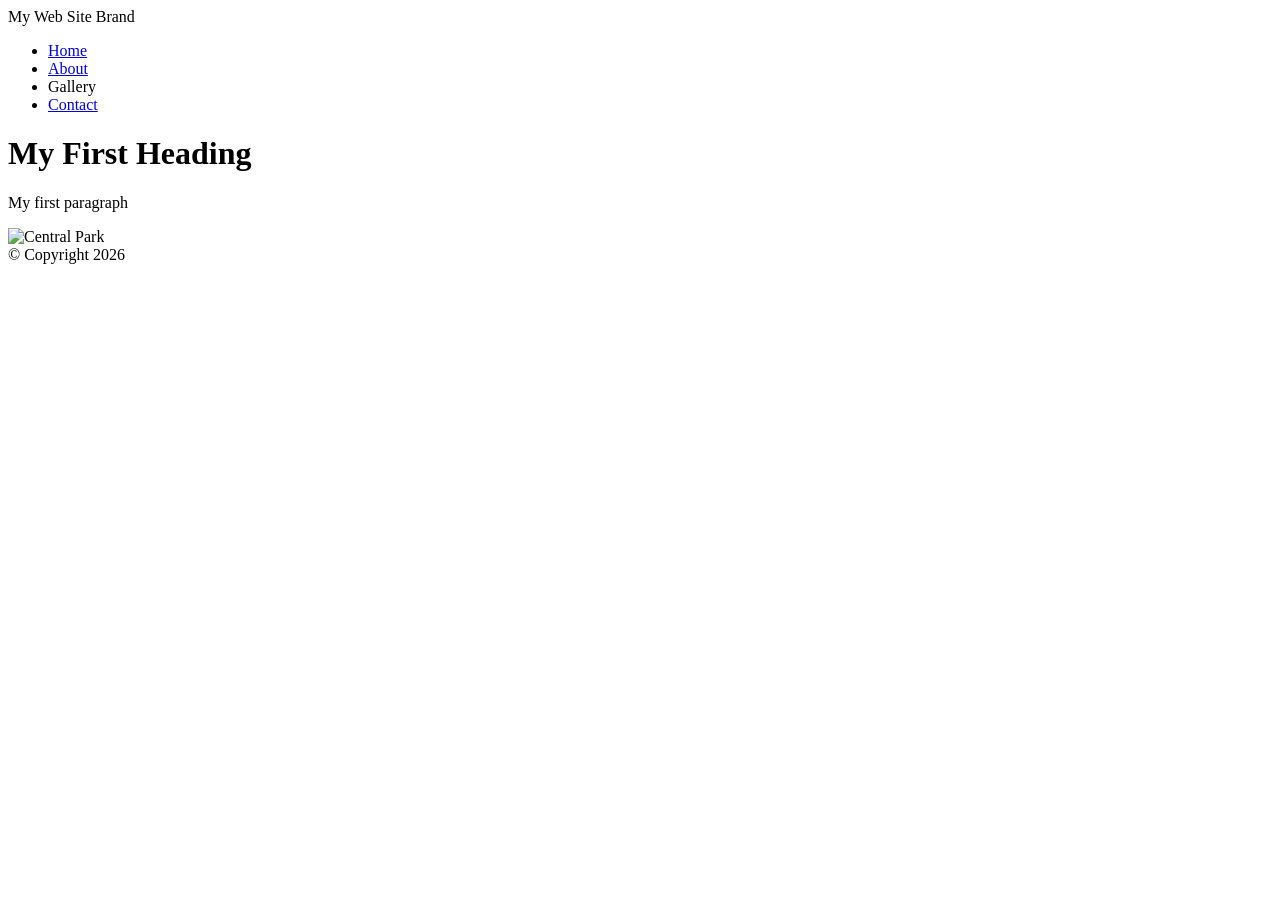
==== index.html @ 9611063a "Completed Week 1 Day 2 Tasks" ====
<!DOCTYPE html>
<html>
    <head>
        <title>My First Web Page</title>
    </head>
    <body>
        <!-- Container to wrap everything -->
        <div id="container">
            <!-- Brand of Website -->
            <header>My Web Site Brand</header>
            <!-- Mani Navigation -->
            <nav>
                <ul>
                    <li><a href="index.html">Home</a></li>
                    <li><a href="page2.html">About</a></li>
                    <li>Gallery</li>
                    <li><a href="page3.html">Contact</a></li>
                </ul>
            </nav>
            <!-- End Navigation -->
            <!-- Main Content -->
            <main>
                <h1>My First Heading</h1>
                <p>My first paragraph</p>
                <img src="images/central_park.jpg" alt="Central Park" width="500">
            </main>
            <!-- End of Main Content -->
            <!-- Footer Information -->
            <footer>&copy; Copyright 2026</footer>
        </div>
        <!-- End container -->
    </body>
</html>
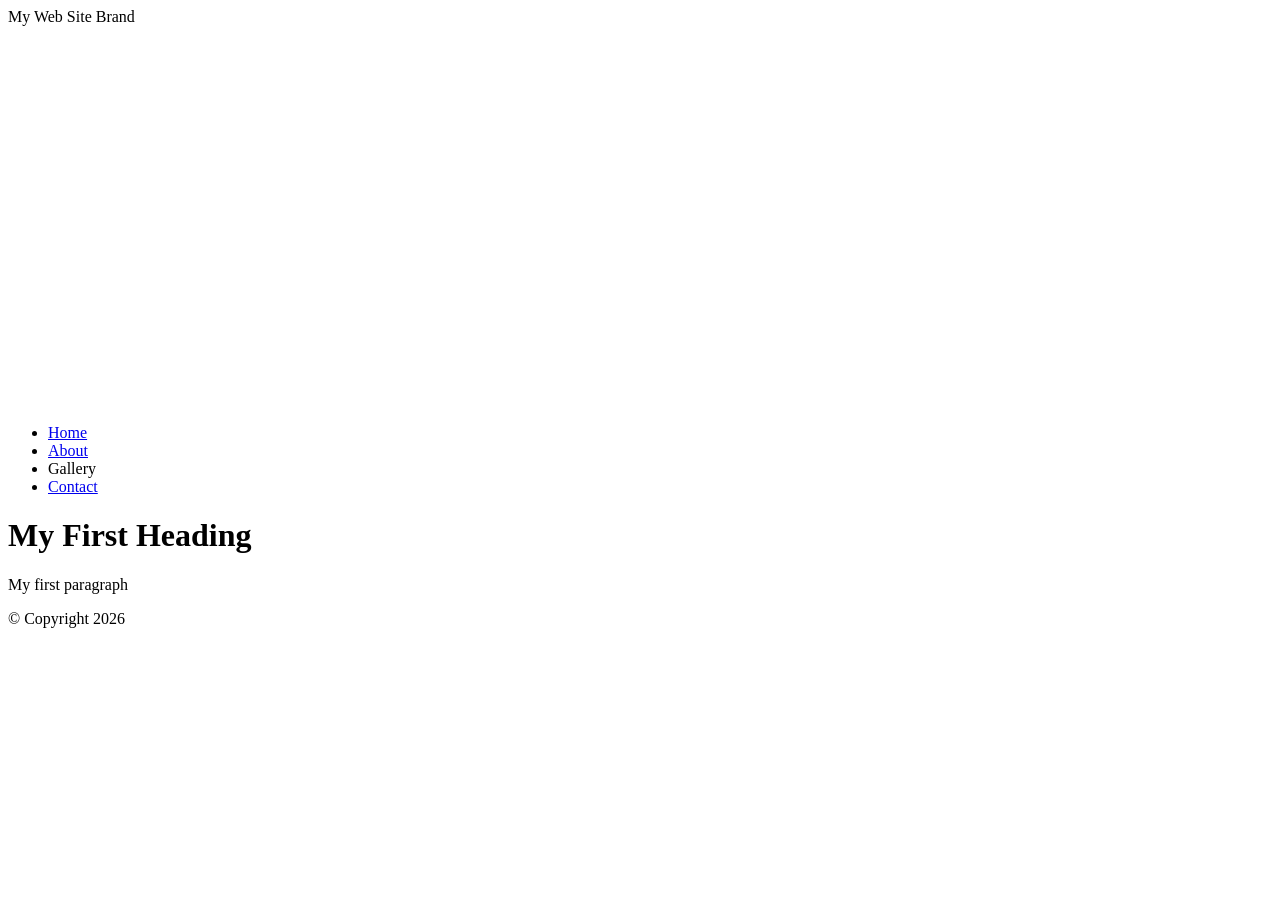
==== commit f93b67d1: "css commit 1" ====
--- a/index.html
+++ b/index.html
@@ -2,6 +2,16 @@
 <html>
     <head>
         <title>My First Web Page</title>
+        <!-- Embed Style Method -->
+         <style>
+            header {
+                background: url(images/central_park.jpg) 0 -200px no-repeat; /* image as background */
+                background-size: 1500px;
+                /* background-position: 0 -200px; */
+                /* background-repeat: no-repeat; */
+                height: 400px; /* give header some space to display the background image */
+            }
+         </style>
     </head>
     <body>
         <!-- Container to wrap everything -->
@@ -22,7 +32,6 @@
             <main>
                 <h1>My First Heading</h1>
                 <p>My first paragraph</p>
-                <img src="images/central_park.jpg" alt="Central Park" width="500">
             </main>
             <!-- End of Main Content -->
             <!-- Footer Information -->
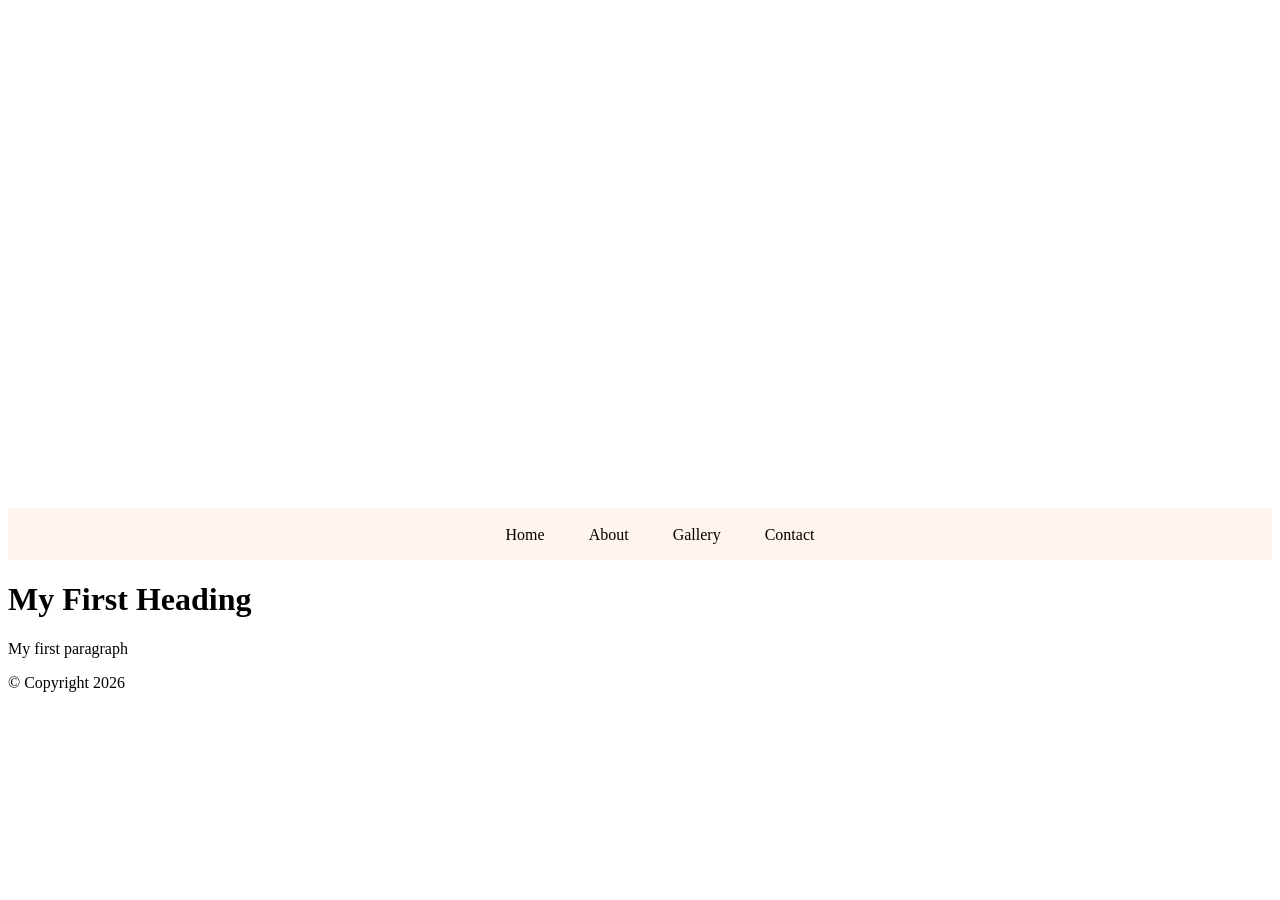
==== commit feeb8b12: "css commit 2" ====
--- a/index.html
+++ b/index.html
@@ -10,6 +10,36 @@
                 /* background-position: 0 -200px; */
                 /* background-repeat: no-repeat; */
                 height: 400px; /* give header some space to display the background image */
+                padding-top: 100px;
+                padding-left: 100px;
+                font-weight: bold;
+                font-family: Arial, Helvetica, sans-serif;
+            }
+            li {
+                list-style-type: none;
+                display: inline;
+                padding: 0 20px;
+            }
+            li a {
+                text-decoration: none;
+            }
+            li a:link {
+                color: #000; /* Before Click */
+            }
+            li a:visited {
+                color: #818db3; /* After click */
+            }
+            li a:hover {
+                color: #333; /* Mouse over */
+            }
+            li a:active {
+                color: #753a30; /* Mouse down */
+            }
+            nav {
+                background-color: rgb(255,245,238);
+                height: 50px;
+                text-align:center;
+                padding-top: 2px;
             }
          </style>
     </head>
@@ -17,7 +47,7 @@
         <!-- Container to wrap everything -->
         <div id="container">
             <!-- Brand of Website -->
-            <header>My Web Site Brand</header>
+            <header style="font-size:60px; color:#fff;">My Web Site Brand</header>
             <!-- Mani Navigation -->
             <nav>
                 <ul>
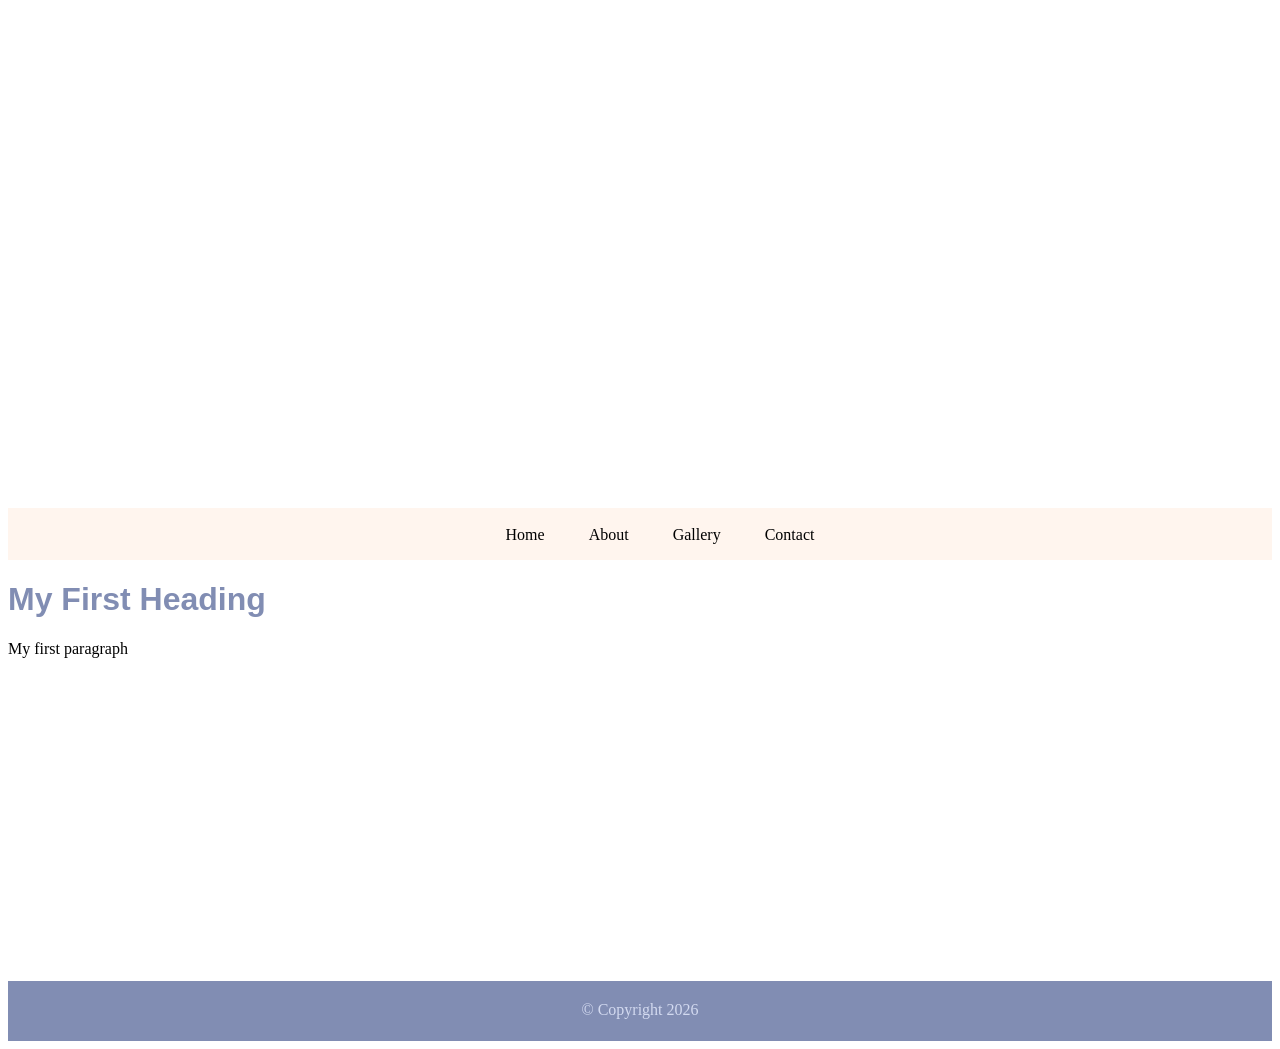
==== commit 4c4b34b5: "css commit 3" ====
--- a/index.html
+++ b/index.html
@@ -41,6 +41,20 @@
                 text-align:center;
                 padding-top: 2px;
             }
+            main {
+                height: 400px;
+            }
+            main h1 {
+                color:rgb(129,141,179);
+                font-family:arial;
+            }
+            footer {
+                height: 40px;
+                background-color: rgb(129,141,179);
+                text-align: center;
+                padding-top: 20px;
+                color: rgb(211,218,240);
+            }
          </style>
     </head>
     <body>
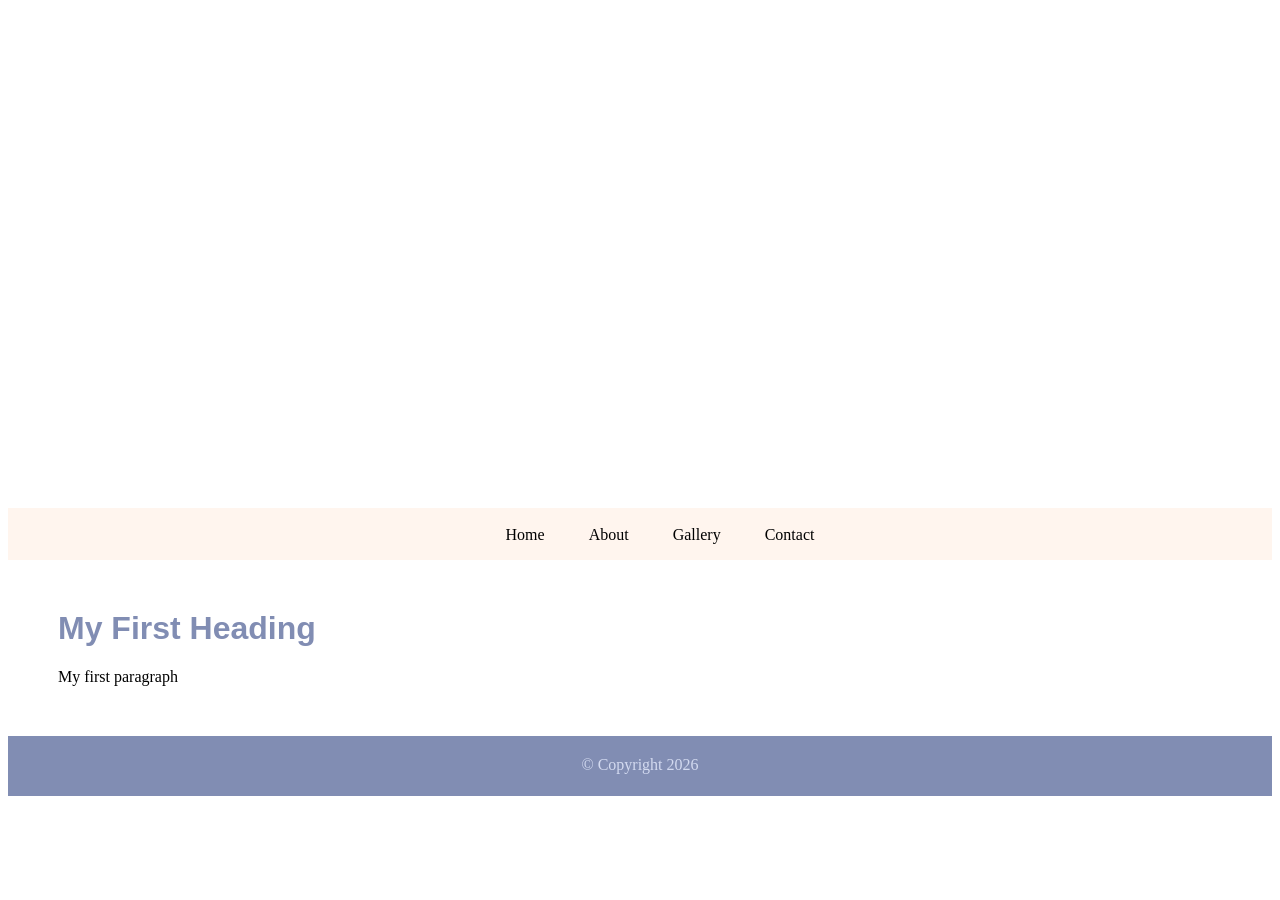
==== commit 4dbd45a6: "Added page 4" ====
--- a/index.html
+++ b/index.html
@@ -2,60 +2,7 @@
 <html>
     <head>
         <title>My First Web Page</title>
-        <!-- Embed Style Method -->
-         <style>
-            header {
-                background: url(images/central_park.jpg) 0 -200px no-repeat; /* image as background */
-                background-size: 1500px;
-                /* background-position: 0 -200px; */
-                /* background-repeat: no-repeat; */
-                height: 400px; /* give header some space to display the background image */
-                padding-top: 100px;
-                padding-left: 100px;
-                font-weight: bold;
-                font-family: Arial, Helvetica, sans-serif;
-            }
-            li {
-                list-style-type: none;
-                display: inline;
-                padding: 0 20px;
-            }
-            li a {
-                text-decoration: none;
-            }
-            li a:link {
-                color: #000; /* Before Click */
-            }
-            li a:visited {
-                color: #818db3; /* After click */
-            }
-            li a:hover {
-                color: #333; /* Mouse over */
-            }
-            li a:active {
-                color: #753a30; /* Mouse down */
-            }
-            nav {
-                background-color: rgb(255,245,238);
-                height: 50px;
-                text-align:center;
-                padding-top: 2px;
-            }
-            main {
-                height: 400px;
-            }
-            main h1 {
-                color:rgb(129,141,179);
-                font-family:arial;
-            }
-            footer {
-                height: 40px;
-                background-color: rgb(129,141,179);
-                text-align: center;
-                padding-top: 20px;
-                color: rgb(211,218,240);
-            }
-         </style>
+        <link rel="stylesheet" href="style.css">
     </head>
     <body>
         <!-- Container to wrap everything -->
@@ -67,7 +14,7 @@
                 <ul>
                     <li><a href="index.html">Home</a></li>
                     <li><a href="page2.html">About</a></li>
-                    <li>Gallery</li>
+                    <li><a href="page4.html">Gallery</a></li>
                     <li><a href="page3.html">Contact</a></li>
                 </ul>
             </nav>
--- a/style.css
+++ b/style.css
@@ -0,0 +1,86 @@
+            header {
+                background: url(images/central_park.jpg) 0 -200px no-repeat; /* image as background */
+                background-size: 1500px;
+                /* background-position: 0 -200px; */
+                /* background-repeat: no-repeat; */
+                height: 400px; /* give header some space to display the background image */
+                padding-top: 100px;
+                padding-left: 100px;
+                font-weight: bold;
+                font-family: Arial, Helvetica, sans-serif;
+            }
+            li {
+                list-style-type: none;
+                display: inline;
+                padding: 0 20px;
+            }
+            li a {
+                text-decoration: none;
+            }
+            li a:link {
+                color: #000; /* Before Click */
+            }
+            li a:visited {
+                color: #818db3; /* After click */
+            }
+            li a:hover {
+                color: #333; /* Mouse over */
+            }
+            li a:active {
+                color: #753a30; /* Mouse down */
+            }
+            nav {
+                background-color: rgb(255,245,238);
+                height: 50px;
+                text-align:center;
+                padding-top: 2px;
+            }
+            main {
+                margin: 50px;
+            }
+            main h1 {
+                color:rgb(129,141,179);
+                font-family:arial;
+            }
+            table {
+                margin-top: 35px;
+            }
+            table, caption, th, td {
+                border: 1px solid #000;
+            }
+            th, td {
+                width: 150px;
+                height: 35px;
+                text-align: center;
+            }
+            caption {
+                text-transform: uppercase;
+                font-weight: 600;
+                height: 40px;
+                color: #753a30;
+            }
+            label {
+                display: block;
+                margin: 15px 0 0 0;
+            }
+            input {
+                width: 300px;
+            }
+            input[type="radio"] {
+                width: 25px;
+            }
+            textarea {
+                width: 300px;
+            }
+            input[type="submit"] {
+                display: block;
+                margin: 20px 0 10px 0;
+                width: 100px;
+            }
+            footer {
+                height: 40px;
+                background-color: rgb(129,141,179);
+                text-align: center;
+                padding-top: 20px;
+                color: rgb(211,218,240);
+            }
